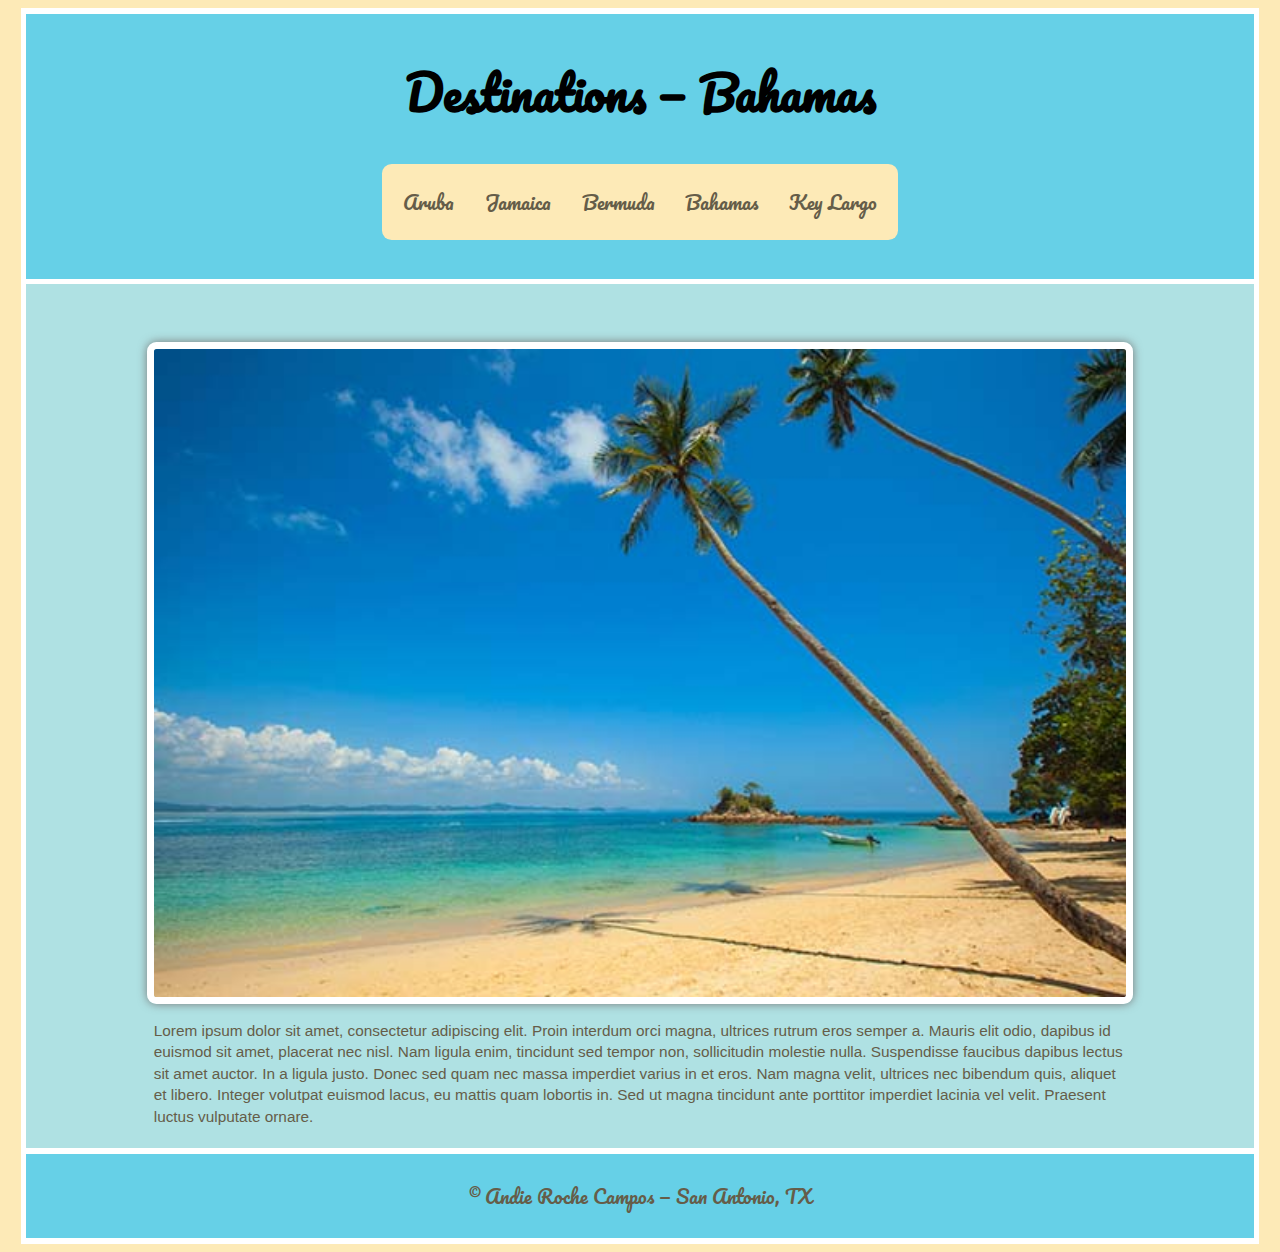
==== bahama.html @ dde398d1 "Added source files for static website." ====
<html>
<head>
<title>Destinations</title>
	<link rel="stylesheet" type="text/css" href="style.css" />
	<link href="https://fonts.googleapis.com/css?family=Pacifico" rel="stylesheet">
</head>

<body>
	<div id="container">
		<div id="header">
			<h1>Destinations &mdash; Bahamas</h1><!--Let's Go! -->
			<div id="nav">
				<a href="index.html">Aruba</a>
				<a href="jamaica.html">Jamaica</a>
				<a href="bermuda.html">Bermuda</a>
				<a href="bahama.html">Bahamas</a>
				<a href="key.html">Key Largo</a>
			</div>
		</div>
		<div id="content">
			<img src="images/beach4.jpg" alt="Bahamas Beach" title="Bahamas!" class="pics" />
			<div class="text">
				<p>
				Lorem ipsum dolor sit amet, consectetur adipiscing elit. Proin interdum orci magna, ultrices rutrum eros semper a. Mauris elit odio, dapibus id euismod sit amet, placerat nec nisl. Nam ligula enim, tincidunt sed tempor non, sollicitudin molestie nulla. Suspendisse faucibus dapibus lectus sit amet auctor. In a ligula justo. Donec sed quam nec massa imperdiet varius in et eros. Nam magna velit, ultrices nec bibendum quis, aliquet et libero. Integer volutpat euismod lacus, eu mattis quam lobortis in. Sed ut magna tincidunt ante porttitor imperdiet lacinia vel velit. Praesent luctus vulputate ornare. 
				</p>
			</div>
		</div>
		<div id="footer">
			<p>&copy; Andie Roche Campos &mdash; San Antonio, TX</p>
		</div>
	</div>
</body>
</html>
---- style.css ----
body { /* kokomo style */
	background: #fdeab7;
	font-family: 'Pacifico', cursive;
	font-size: 1.2em;
}

h1 {
	margin-top: 0px;
	font-size: 2.4em;
}


#container {
	background: #ffffff;
	width: 98%;
	margin-left: auto;
	margin-right: auto;
	text-align: center;
	padding: .3em;
	box-sizing: border-box;
}

#header {
	background: #66d0e7;
	width: 100%;
	margin: auto;
	text-align: center;
	padding: 2em;
	box-sizing: border-box;
	overflow: scroll;
}

#nav {
	display: inline-block;
	margin-left: auto;
	margin-right: auto;
	text-align: center;
	padding: .3em;
	box-sizing: border-box;
	background: #fdeab7;
	border-radius: .5em;
}

#content {
	background: #afe1e3;
	width: 100%;
	margin-left: auto;
	margin-right: auto;
	margin-top: .3em;
	text-align: center;
	padding: 3em .3em .3em .3em;
	box-sizing: border-box;
	overflow: scroll;
}

#footer {
	background: #66d0e7;
	color: #655d49;
	width: 100%;
	margin-left: auto;
	margin-right: auto;
	margin-top: .3em;
	text-align: center;
	padding: .3em;
	box-sizing: border-box;
	overflow: scroll;
}

.pics {
	width: 80%;
	border: .4em solid #ffffff;
	box-shadow: #777777 0px 0px 10px;
	border-radius: .5em;
}

.text {
	width: 80%;
	margin: auto;
	display: inline-block;
}

.text p {
	font-size: .8em;
	color: #655d49;
	line-height: 1.4em;
	text-align: left;
	font-family: Gotham, "Helvetica Neue", Helvetica, Arial, "sans-serif";
}

a {
	text-decoration: none;
	float: left;
	margin: .3em;
	padding: .5em;
	color: #655d49;
}

a:link, a:visited, a:active {
	background: #fdeab7;

}

a:hover {
	background: #fbf5d7;
	
}
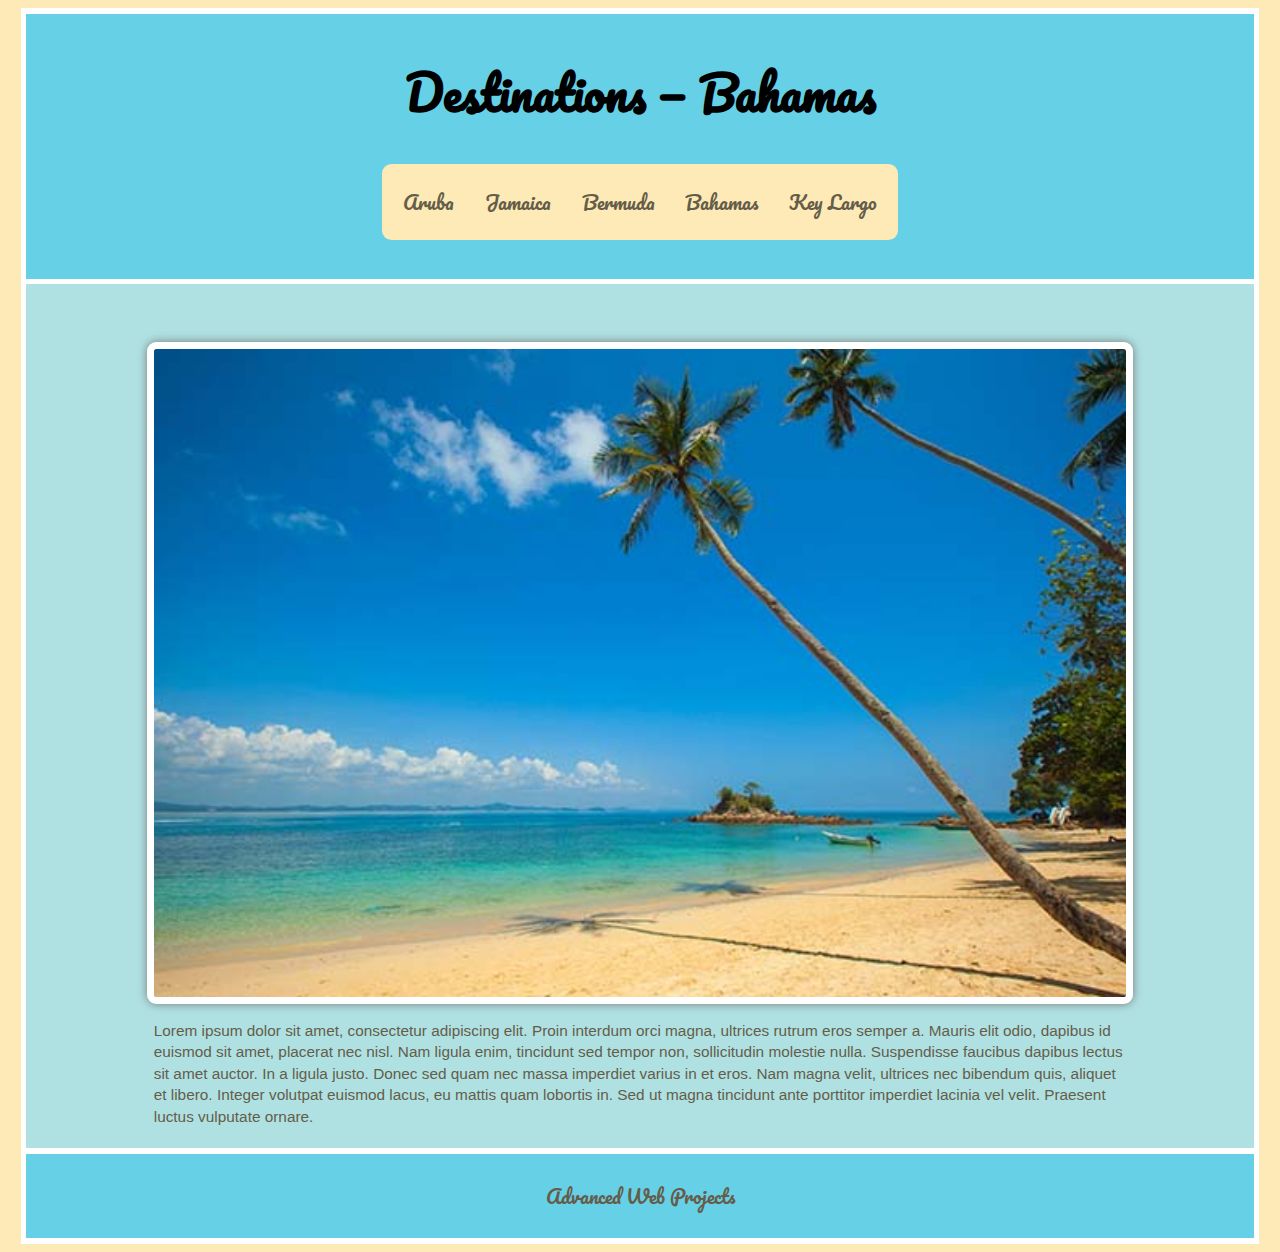
==== commit 612cf341: "Updated footer to remove my name." ====
--- a/bahama.html
+++ b/bahama.html
@@ -26,7 +26,7 @@
 			</div>
 		</div>
 		<div id="footer">
-			<p>&copy; Andie Roche Campos &mdash; San Antonio, TX</p>
+			<p>Advanced Web Projects</p>
 		</div>
 	</div>
 </body>
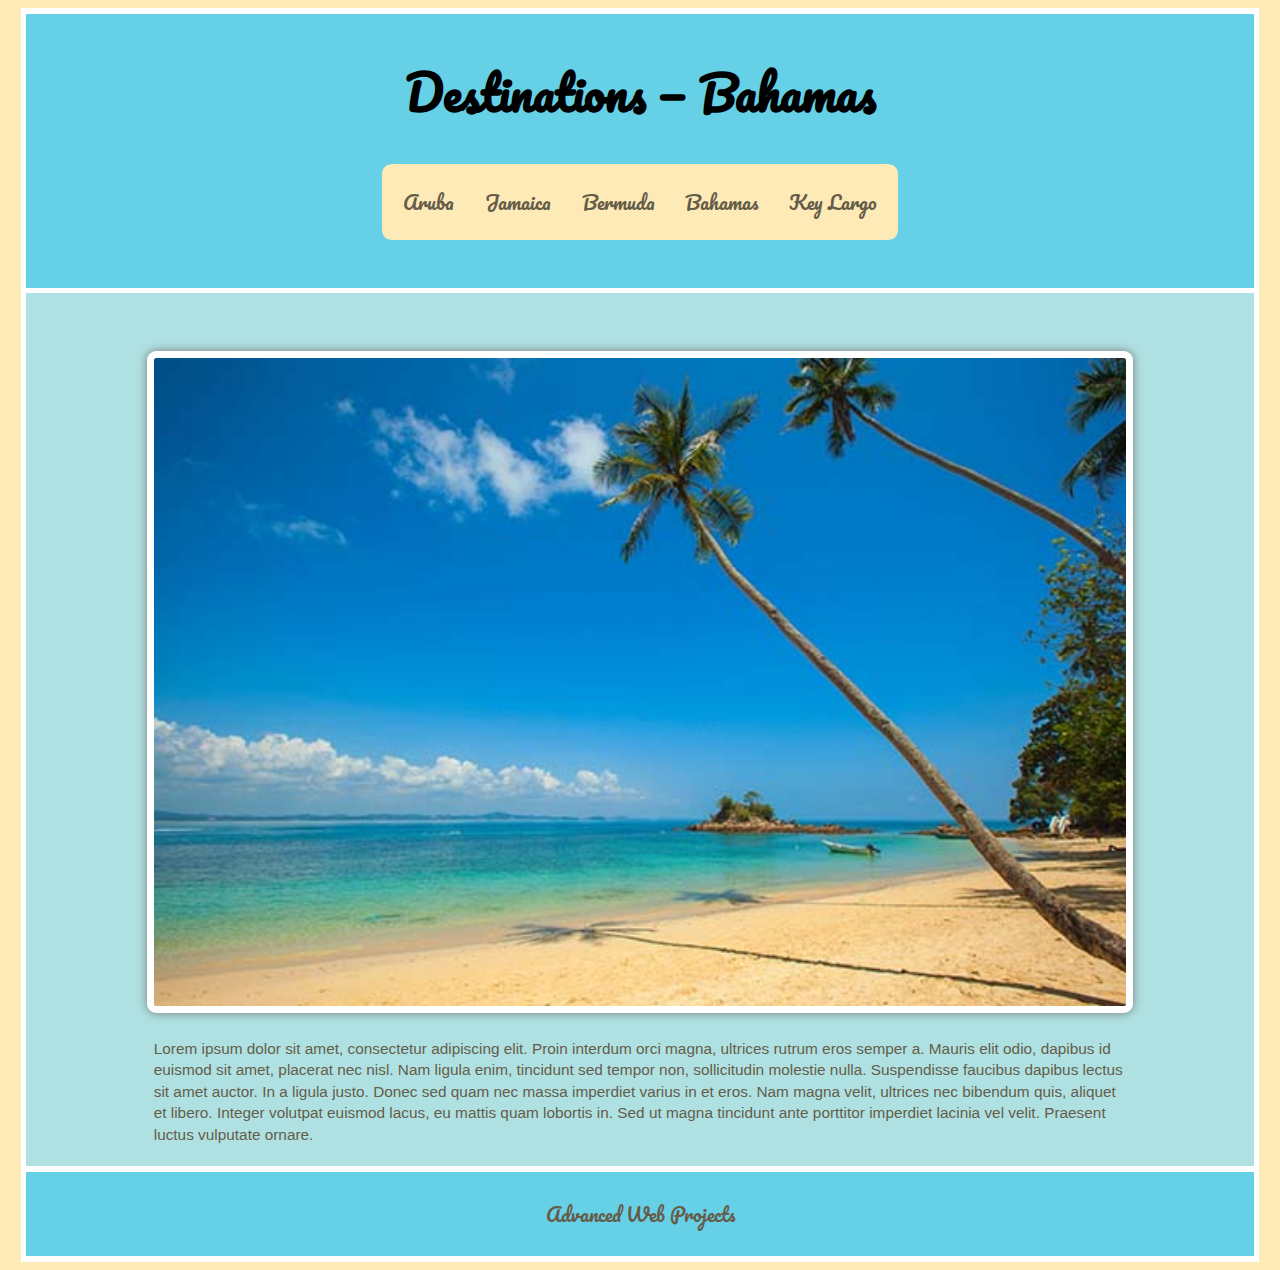
==== commit 3c3eeea3: "Add doctype to html files." ====
--- a/bahama.html
+++ b/bahama.html
@@ -1,3 +1,4 @@
+<!DOCTYPE html>
 <html>
 <head>
 <title>Destinations</title>
